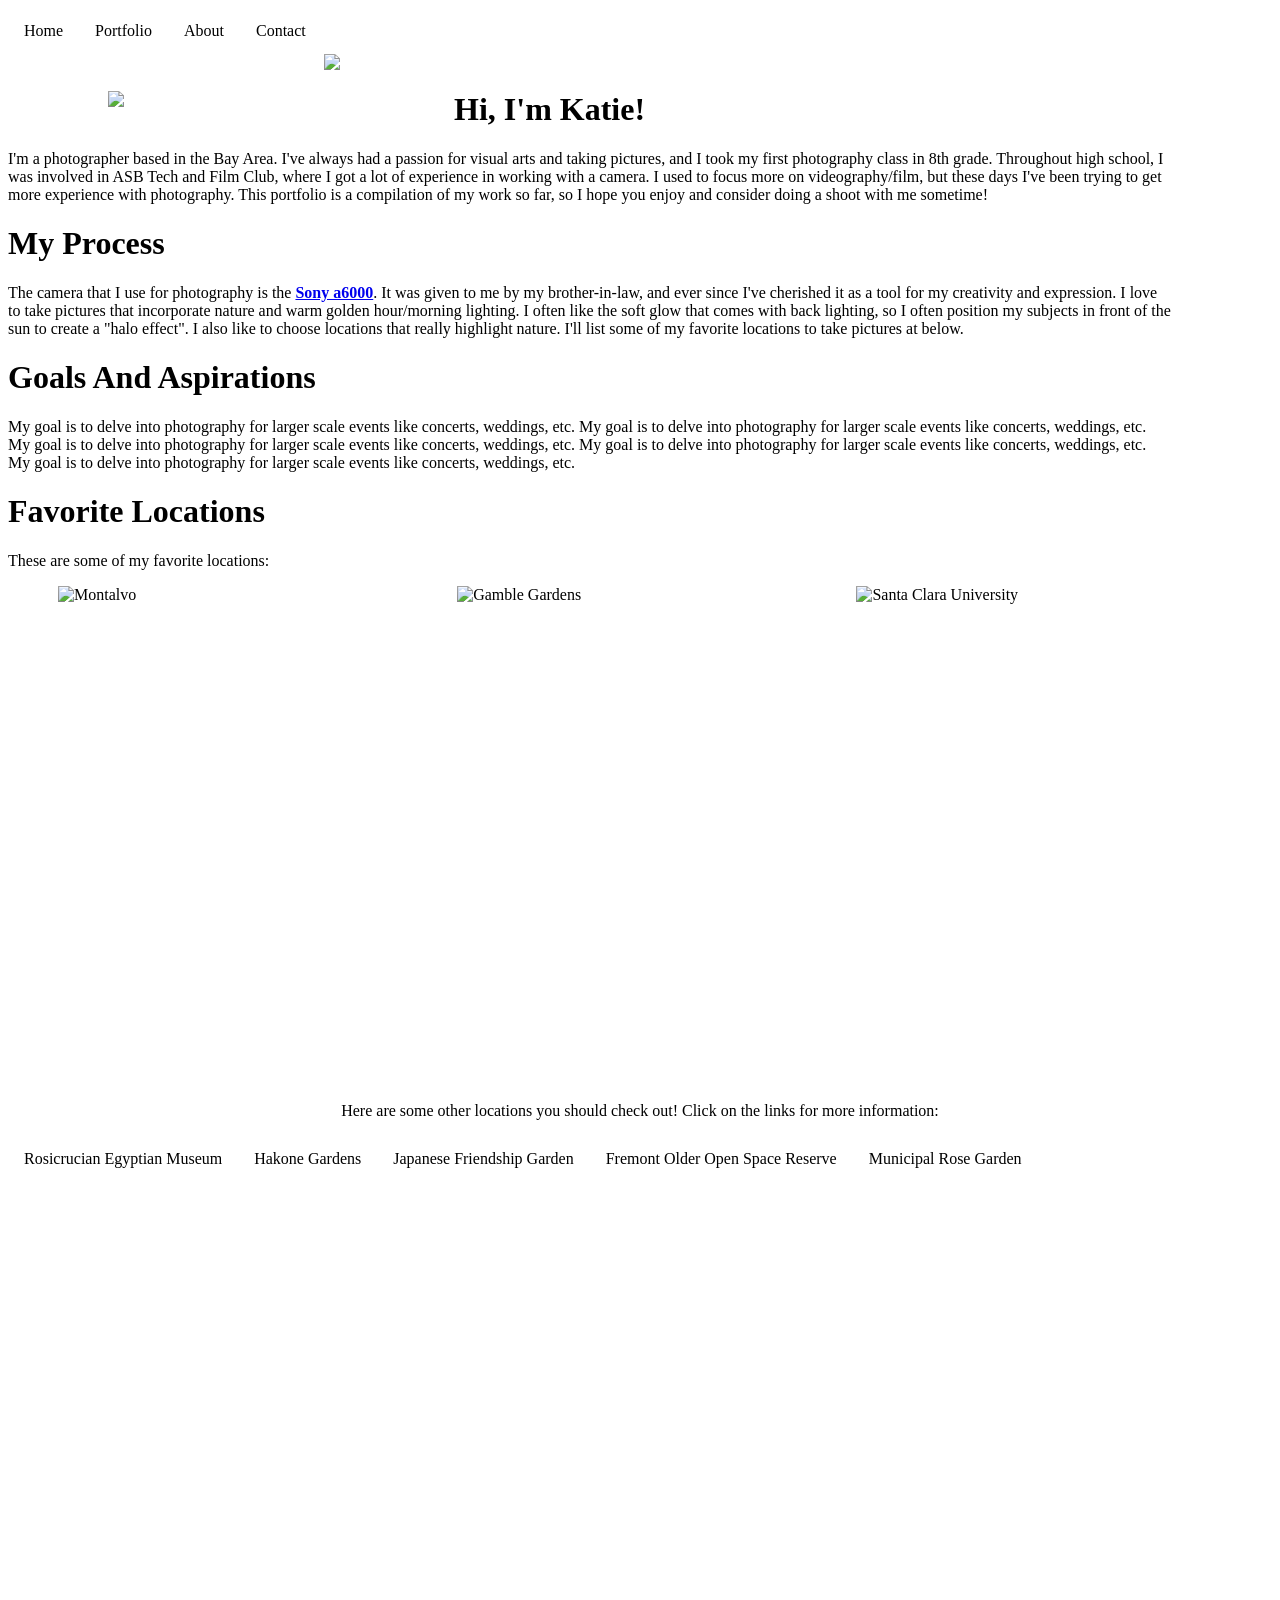
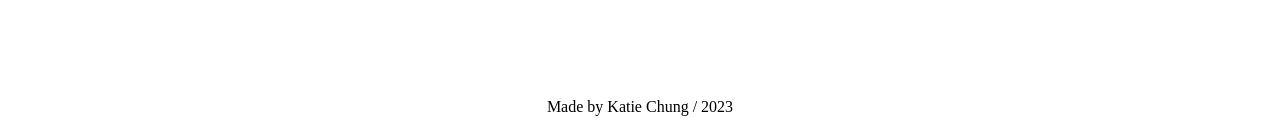
==== about.html @ 4efdb52f "👁👹 Checkpoint ./about.html:57184824/169" ====
<!DOCTYPE html>
<html lang="en">
  <head>
    <meta charset="utf-8" />
    <meta http-equiv="X-UA-Compatible" content="IE=edge" />
    <meta name="viewport" content="width=device-width, initial-scale=1" />

    <!-- CSS Style Sheet-->
    <link rel="stylesheet" href="/style.css" />

    <title>Katie's Photography Portfolio</title>
  </head>
  <body>
    <ul>
      <li><a href="./index.html">Home</a></li>
      <li><a href="./portfolio.html">Portfolio</a></li>
      <li><a href="./about.html">About</a></li>
      <li><a href="./contact.html">Contact</a></li>
    </ul>

    <div class="mainimg">
      <img
        class="main"
        src="https://cdn.glitch.global/66b55adb-3b95-4164-94d0-ff56a9e5ede2/Screen%20Shot%202023-06-23%20at%2012.20.07%20AM.png?v=1687504822917"
      />
    </div>

    <div id="cont">
      <img
        id="about"
        src="https://cdn.glitch.global/66b55adb-3b95-4164-94d0-ff56a9e5ede2/Screen%20Shot%202023-06-23%20at%208.12.11%20PM.png?v=1687576342326"
      />

      <h1 class="abouttext">Hi, I'm Katie!</h1>
      <p class="abouttext">
        I'm a photographer based in the Bay Area. I've always had a passion for
        visual arts and taking pictures, and I took my first photography class
        in 8th grade. Throughout high school, I was involved in ASB Tech and
        Film Club, where I got a lot of experience in working with a camera. I
        used to focus more on videography/film, but these days I've been trying
        to get more experience with photography. This portfolio is a compilation
        of my work so far, so I hope you enjoy and consider doing a shoot with
        me sometime!
      </p>

      <h1 class="abouttext">My Process</h1>
      <p class="abouttext">
        The camera that I use for photography is the <a href="https://electronics.sony.com/imaging/interchangeable-lens-cameras/aps-c/p/ilce6000l-b"><b>Sony a6000</b></a>. It was given to
        me by my brother-in-law, and ever since I've cherished it as a tool for
        my creativity and expression. I love to take pictures that incorporate
        nature and warm golden hour/morning lighting. I often like the soft glow
        that comes with back lighting, so I often position my subjects in front
        of the sun to create a "halo effect". I also like to choose locations
        that really highlight nature. I'll list some of my favorite locations to
        take pictures at below.
      </p>

      <!--
    <img
      src="https://cdn.glitch.global/66b55adb-3b95-4164-94d0-ff56a9e5ede2/068c499f89b049b5a3d26be9510f7c27.png?v=1687424973803"
      class="illustration"
      alt="Editor illustration"
      title="Click the image!"
    />  -->

      <h1 class="abouttext">Goals And Aspirations</h1>

      <p class="abouttext">
        My goal is to delve into photography for larger scale events like
        concerts, weddings, etc. My goal is to delve into photography for larger
        scale events like concerts, weddings, etc. My goal is to delve into
        photography for larger scale events like concerts, weddings, etc. My
        goal is to delve into photography for larger scale events like concerts,
        weddings, etc. My goal is to delve into photography for larger scale
        events like concerts, weddings, etc.
      </p>

      <h1 class="abouttext">Favorite Locations</h1>
      <p class="abouttext">These are some of my favorite locations:</p>

      <div id="container1">
        <div class="container">
          <img
            src="https://cdn.glitch.global/66b55adb-3b95-4164-94d0-ff56a9e5ede2/IMG_4042.JPG?v=1687578936723"
            alt="Montalvo"
            class="image"
          />
          <div class="overlay">
            <div class="text">
              <h1>Montalvo</h1>
              <p>Beautiful architecture, columns, garden, on a mountain</p>
            </div>
          </div>
        </div>
      </div>

      <div id="container2">
        <div class="container">
          
          <img 
            src="https://cdn.glitch.global/66b55adb-3b95-4164-94d0-ff56a9e5ede2/IMG_4043.JPG?v=1687578935755"
            alt="Gamble Gardens"
            class="image"
                
          />
          <div class="overlay">
            <div class="text">
              <h1>Gamble Gardens</h1>
              <p>Beautiful garden</p>
            </div>
          </div>
        </div>
      </div>

      <div id="container3">
        <div class="container">
          <img
            src="https://cdn.glitch.global/66b55adb-3b95-4164-94d0-ff56a9e5ede2/IMG_4044.JPG?v=1687578934838"
            alt="Santa Clara University"
            class="image"
          />
          <div class="overlay">
            <div class="text">
              <h1>Santa Clara University</h1>
              <p>Beautiful wisteria arches</p>
            </div>
          </div>
        </div>
      </div>
    </div>
    
     <div class="space"></div>


    <p>
     
      Here are some other locations you should check out! Click on the links for
      more information:
    </p>
    <ul class="loca">
      <li>
        <a href="https://egyptianmuseum.org/" target="blank">Rosicrucian Egyptian Museum</a>
      </li>
      <li><a href="https://www.hakone.com/"  target="blank">Hakone Gardens</a></li>
      <li>
        <a
          href="https://www.sanjoseca.gov/Home/Components/FacilityDirectory/FacilityDirectory/2835/2053"  target="blank"
          >Japanese Friendship Garden</a
        >
      </li>
      <li>
        <a href="https://www.openspace.org/preserves/fremont-older-preserve"  target="blank"
          >Fremont Older Open Space Reserve</a
        >
      </li>
      <li>
        <a href="https://www.sanjose.org/attraction/municipal-rose-garden"  target="blank"
          >Municipal Rose Garden</a
        >
      </li>
    </ul>
  </body>

  <div class="space"></div>
  <p>Made by Katie Chung / 2023</p>
</html>
---- style.css ----
/* This is the style sheet for my website. The style is more clean and minimalistic, because
I want the images to take focus/priority.*/

/************************* Global *****************************/


/* Importing fonts */

@font-face {
  font-family: Futura;
  src: url(https://cdn.glitch.global/66b55adb-3b95-4164-94d0-ff56a9e5ede2/Futura%20Book%20font.ttf?v=1687484316525)
    format("truetype");
}

@font-face {
  font-family: HK Grotesk;
  src: url("https://cdn.glitch.me/605e2a51-d45f-4d87-a285-9410ad350515%2FHKGrotesk-Regular.otf?v=1603136326027")
    format("opentype");
}
@font-face {
  font-family: HK Grotesk;
  font-weight: bold;
  src: url("https://cdn.glitch.me/605e2a51-d45f-4d87-a285-9410ad350515%2FHKGrotesk-Bold.otf?v=1603136323437")
    format("opentype");
}

p {
  font-family: "Futura";
  text-align: center;
}

h1 {
  font-family: "Futura";
  text-align: center;
}

#text1 {
  margin-top: 80px;
  margin-bottom: 20px;
}

#text {
  margin-left: 20%;
  margin-right: 20%;
  margin-bottom: 15%;
}

.main {
  width: 50%;
}

.mainimg {
  display: flex;
  justify-content: center;
  
}



/************************ Navigation bar *************************/

ul {
  font-family: "Futura";
  list-style-type: none;
  margin: 0;
  padding: 0;
  overflow: hidden;
  background-color: white;
}

li {
  float: left;
}

li a {
  display: block;
  color: black;
  text-align: center;
  padding: 14px 16px;
  text-decoration: none;
}

/* Change the link color on hover */
li a:hover {
  background-color: #f3f3f3;
}

/*******************************************************************/

/* Logo */
#logo {
  width: 40%;
  margin-left: auto;
  margin-right: auto;
  padding: 20px;
  display: block;
}

/* This is the CSS for the image slider in the home page */
.mySlides {
  display: none;
}


img {
  vertical-align: middle;
}

.slideshow-container {
  max-width: 1000px;
  position: relative;
  margin: auto;
}
/* Prev and next buttons */
.prev,
.next {
  cursor: pointer;
  position: absolute;
  top: 50%;
  width: auto;
  padding: 16px;
  margin-top: -22px;
  color: white;
  font-weight: bold;
  font-size: 18px;
  transition: 0.6s ease;
  border-radius: 0 3px 3px 0;
  user-select: none;
}
/* The next button positioning  */
.next {
  right: 0;
  border-radius: 3px 0 0 3px;
}
/* On hover, add white background color that is less opacity */
.prev:hover,
.next:hover {
  background-color: rgba(255, 255, 255, 0.45);
}

/* Dot indicators for which image */
.dot {
  cursor: pointer;
  height: 15px;
  width: 15px;
  margin: 0 2px;
  background-color: #999999;
  border-radius: 50%;
  display: inline-block;
  transition: background-color 0.6s ease;
}
.active,
.dot:hover {
  background-color: #111111;
}

/* Animation for fade */
.fade {
  -webkit-animation-name: fade;
  -webkit-animation-duration: 1.5s;
  animation-name: fade;
  animation-duration: 1.5s;
}

@-webkit-keyframes fade {
  from {
    opacity: 0.4;
  }
  to {
    opacity: 1;
  }
}

@keyframes fade {
  from {
    opacity: 0.4;
  }
  to {
    opacity: 1;
  }
}

/********************** Portfolio *******************/

.title {
  margin-top: 6%;
  margin-bottom: 1%;
}

.row {
  display: flex;
  justify-content: center;
  flex-wrap: wrap;
  padding: 0 4px;
}

/* Create four equal columns that sits next to each other */

.column {
  flex: 20%;
  max-width: 20%;
  padding: 0 4px;
}

.column img {
  margin-top: 8px;
  vertical-align: middle;
  width: 100%;
} 

/* Responsive layout - makes a two column-layout instead of four columns */
@media screen and (max-width: 800px) {
  .column {
    flex: 50%;
    max-width: 50%;
  }
}

/* Responsive layout - makes the two columns stack on top of each other instead of next to each other */
@media screen and (max-width: 600px) {
  .column {
    flex: 100%;
    max-width: 100%;
  }
}

#footer {
  padding: 5%;
}

/*************************** Contact Page ****************************/

/* Style all font awesome icons */
.fa {
  padding: 20px;
  font-size: 30px;
  width: 50px;
  text-align: center;
  text-decoration: none;
}

/* Add a hover effect if you want */
.fa:hover {
  opacity: 0.7;
}

/* Set a specific color for each brand */

/* instagram */
.fa-instagram {
  background: #3B5998;
  color: white;
}

/* linkedin */
.fa-linkedin {
  background: #55ACEE;
  color: white;
}

/******************* buttons for home page **********************/

button {
  border: none;
  cursor: pointer;
  appearance: none;
  background-color: inherit;
  padding: 20px;
  display: flex;
}

button:hover {
  transform: scale(1.15);
}

#buttons {
  display: flex;
  justify-content: center;

  margin-bottom: 60px;
  margin-top: 0px;
}

/*********************** about page *************************/

#about {
  width: 25%;
  float: left;
  margin-right: 30px;
  margin-left: 100px;
}

.abouttext {
  text-align: left;
  margin-right: 100px;
}

.container {
  position: relative;
  width: 100%;
}

.image {
  display: block;
  width: 100%;
  height: auto;
}

.overlay {
  position: absolute;
  top: 0;
  bottom: 0;
  left: 0;
  right: 0;
  height: 100%;
  width: 100%;
  opacity: 0;
  transition: .5s ease;
  background-color: #000000;
}

.container:hover .overlay {
  opacity: 0.5;
}

.text {
  color: white;
  font-size: 20px;
  position: absolute;
  top: 50%;
  left: 50%;
  -webkit-transform: translate(-50%, -50%);
  -ms-transform: translate(-50%, -50%);
  transform: translate(-50%, -50%);
  text-align: center;
}

#container1 {
  float: left;
  width: 30%;
  margin-left: 50px;
  margin-right: 10px;
}

#container2{
  float: left;
  width: 30%;
  margin-left: 10px;
  margin-right: 10px;
}

#container3 {
  float: left;
  width: 30%;
  margin-left: 10px;
  margin-right: 10px;
}

#containers {
  display: flex;
  justify-content: center;
  align-items: center;
}

.space {
  padding: 250px;
}
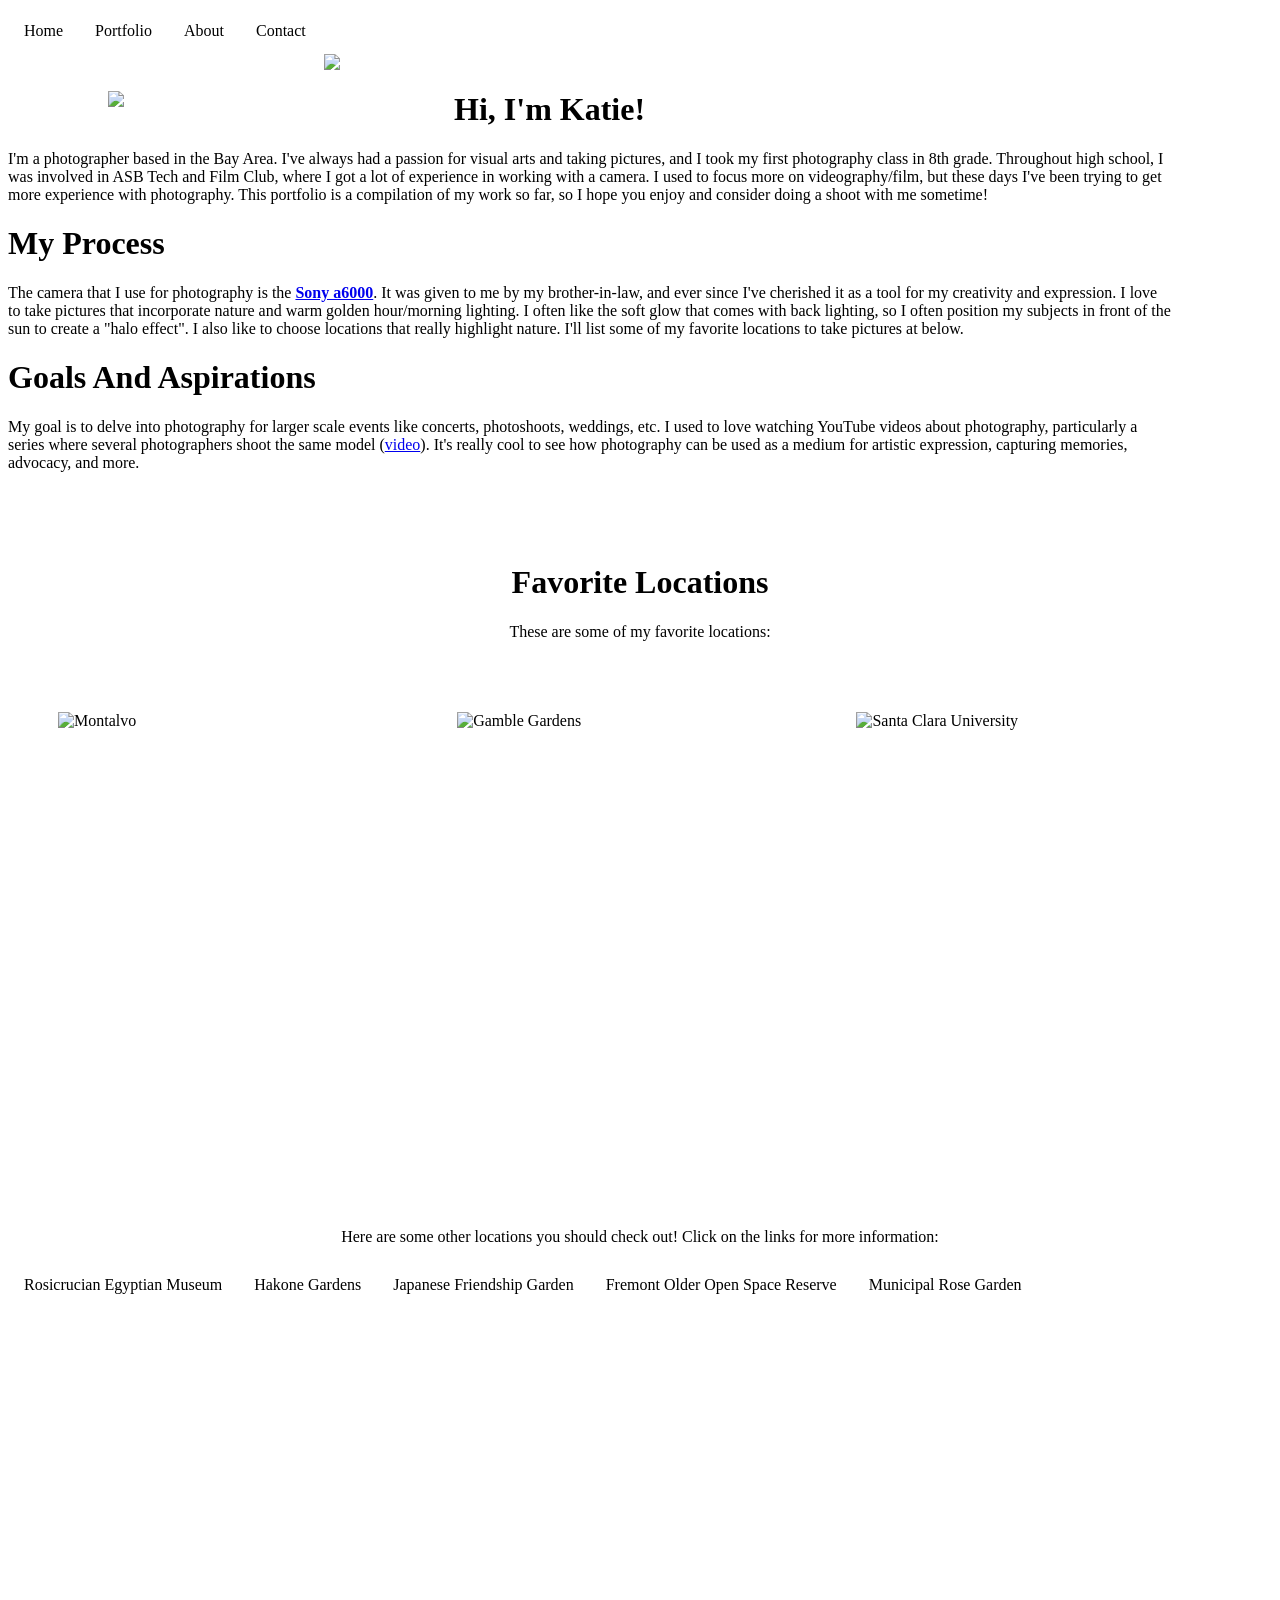
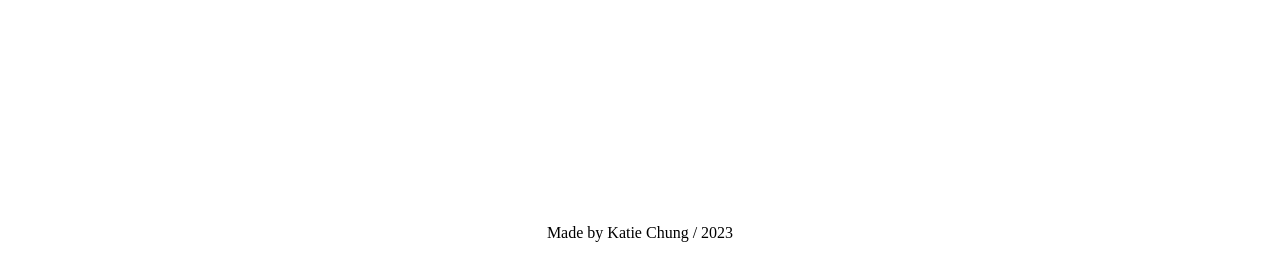
==== commit 4f8a5d3e: "🏝📍 Checkpoint ./about.html:57184824/13357 ./style.css:57184824/167" ====
--- a/about.html
+++ b/about.html
@@ -45,39 +45,39 @@
 
       <h1 class="abouttext">My Process</h1>
       <p class="abouttext">
-        The camera that I use for photography is the <a href="https://electronics.sony.com/imaging/interchangeable-lens-cameras/aps-c/p/ilce6000l-b"><b>Sony a6000</b></a>. It was given to
-        me by my brother-in-law, and ever since I've cherished it as a tool for
-        my creativity and expression. I love to take pictures that incorporate
-        nature and warm golden hour/morning lighting. I often like the soft glow
-        that comes with back lighting, so I often position my subjects in front
-        of the sun to create a "halo effect". I also like to choose locations
-        that really highlight nature. I'll list some of my favorite locations to
-        take pictures at below.
+        The camera that I use for photography is the
+        <a
+          href="https://electronics.sony.com/imaging/interchangeable-lens-cameras/aps-c/p/ilce6000l-b"
+          target="blank"
+          ><b>Sony a6000</b></a
+        >. It was given to me by my brother-in-law, and ever since I've
+        cherished it as a tool for my creativity and expression. I love to take
+        pictures that incorporate nature and warm golden hour/morning lighting.
+        I often like the soft glow that comes with back lighting, so I often
+        position my subjects in front of the sun to create a "halo effect". I
+        also like to choose locations that really highlight nature. I'll list
+        some of my favorite locations to take pictures at below.
       </p>
-
-      <!--
-    <img
-      src="https://cdn.glitch.global/66b55adb-3b95-4164-94d0-ff56a9e5ede2/068c499f89b049b5a3d26be9510f7c27.png?v=1687424973803"
-      class="illustration"
-      alt="Editor illustration"
-      title="Click the image!"
-    />  -->
 
       <h1 class="abouttext">Goals And Aspirations</h1>
 
       <p class="abouttext">
         My goal is to delve into photography for larger scale events like
-        concerts, weddings, etc. My goal is to delve into photography for larger
-        scale events like concerts, weddings, etc. My goal is to delve into
-        photography for larger scale events like concerts, weddings, etc. My
-        goal is to delve into photography for larger scale events like concerts,
-        weddings, etc. My goal is to delve into photography for larger scale
-        events like concerts, weddings, etc.
+        concerts, photoshoots, weddings, etc. I used to love watching YouTube
+        videos about photography, particularly a series where several
+        photographers shoot the same model (<a
+          href="https://www.youtube.com/watch?v=DWelR5naP84&ab_channel=JessicaKobeissi"
+          target="blank"
+          >video</a
+        >). It's really cool to see how photography can be used as a medium for
+        artistic expression, capturing memories, advocacy, and more.
       </p>
 
-      <h1 class="abouttext">Favorite Locations</h1>
-      <p class="abouttext">These are some of my favorite locations:</p>
-
+      <div id="pad">
+      <h1 class="text2">Favorite Locations</h1>
+      <p class="text2">These are some of my favorite locations:</p>
+      </div>
+        
       <div id="container1">
         <div class="container">
           <img
@@ -88,7 +88,7 @@
           <div class="overlay">
             <div class="text">
               <h1>Montalvo</h1>
-              <p>Beautiful architecture, columns, garden, on a mountain</p>
+              <p>Saratoga, CA / Beautiful architecture, columns, garden, on a mountain</p>
             </div>
           </div>
         </div>
@@ -96,17 +96,15 @@
 
       <div id="container2">
         <div class="container">
-          
-          <img 
+          <img
             src="https://cdn.glitch.global/66b55adb-3b95-4164-94d0-ff56a9e5ede2/IMG_4043.JPG?v=1687578935755"
             alt="Gamble Gardens"
             class="image"
-                
           />
           <div class="overlay">
             <div class="text">
               <h1>Gamble Gardens</h1>
-              <p>Beautiful garden</p>
+              <p>Palo Alto, CA / Many beautiful flowers and plants (tulips, roses, wisteria, herbs)  </p>
             </div>
           </div>
         </div>
@@ -128,33 +126,40 @@
         </div>
       </div>
     </div>
-    
-     <div class="space"></div>
 
+    <div class="space"></div>
 
     <p>
-     
       Here are some other locations you should check out! Click on the links for
       more information:
     </p>
     <ul class="loca">
       <li>
-        <a href="https://egyptianmuseum.org/" target="blank">Rosicrucian Egyptian Museum</a>
+        <a href="https://egyptianmuseum.org/" target="blank"
+          >Rosicrucian Egyptian Museum</a
+        >
       </li>
-      <li><a href="https://www.hakone.com/"  target="blank">Hakone Gardens</a></li>
+      <li>
+        <a href="https://www.hakone.com/" target="blank">Hakone Gardens</a>
+      </li>
       <li>
         <a
-          href="https://www.sanjoseca.gov/Home/Components/FacilityDirectory/FacilityDirectory/2835/2053"  target="blank"
+          href="https://www.sanjoseca.gov/Home/Components/FacilityDirectory/FacilityDirectory/2835/2053"
+          target="blank"
           >Japanese Friendship Garden</a
         >
       </li>
       <li>
-        <a href="https://www.openspace.org/preserves/fremont-older-preserve"  target="blank"
+        <a
+          href="https://www.openspace.org/preserves/fremont-older-preserve"
+          target="blank"
           >Fremont Older Open Space Reserve</a
         >
       </li>
       <li>
-        <a href="https://www.sanjose.org/attraction/municipal-rose-garden"  target="blank"
+        <a
+          href="https://www.sanjose.org/attraction/municipal-rose-garden"
+          target="blank"
           >Municipal Rose Garden</a
         >
       </li>
--- a/style.css
+++ b/style.css
@@ -295,6 +295,14 @@
   margin-right: 100px;
 }
 
+.text2 {
+  text-align: center;
+}
+
+#pad {
+  padding: 55px;
+}
+
 .container {
   position: relative;
   width: 100%;
@@ -369,3 +377,5 @@
 
 
 
+
+
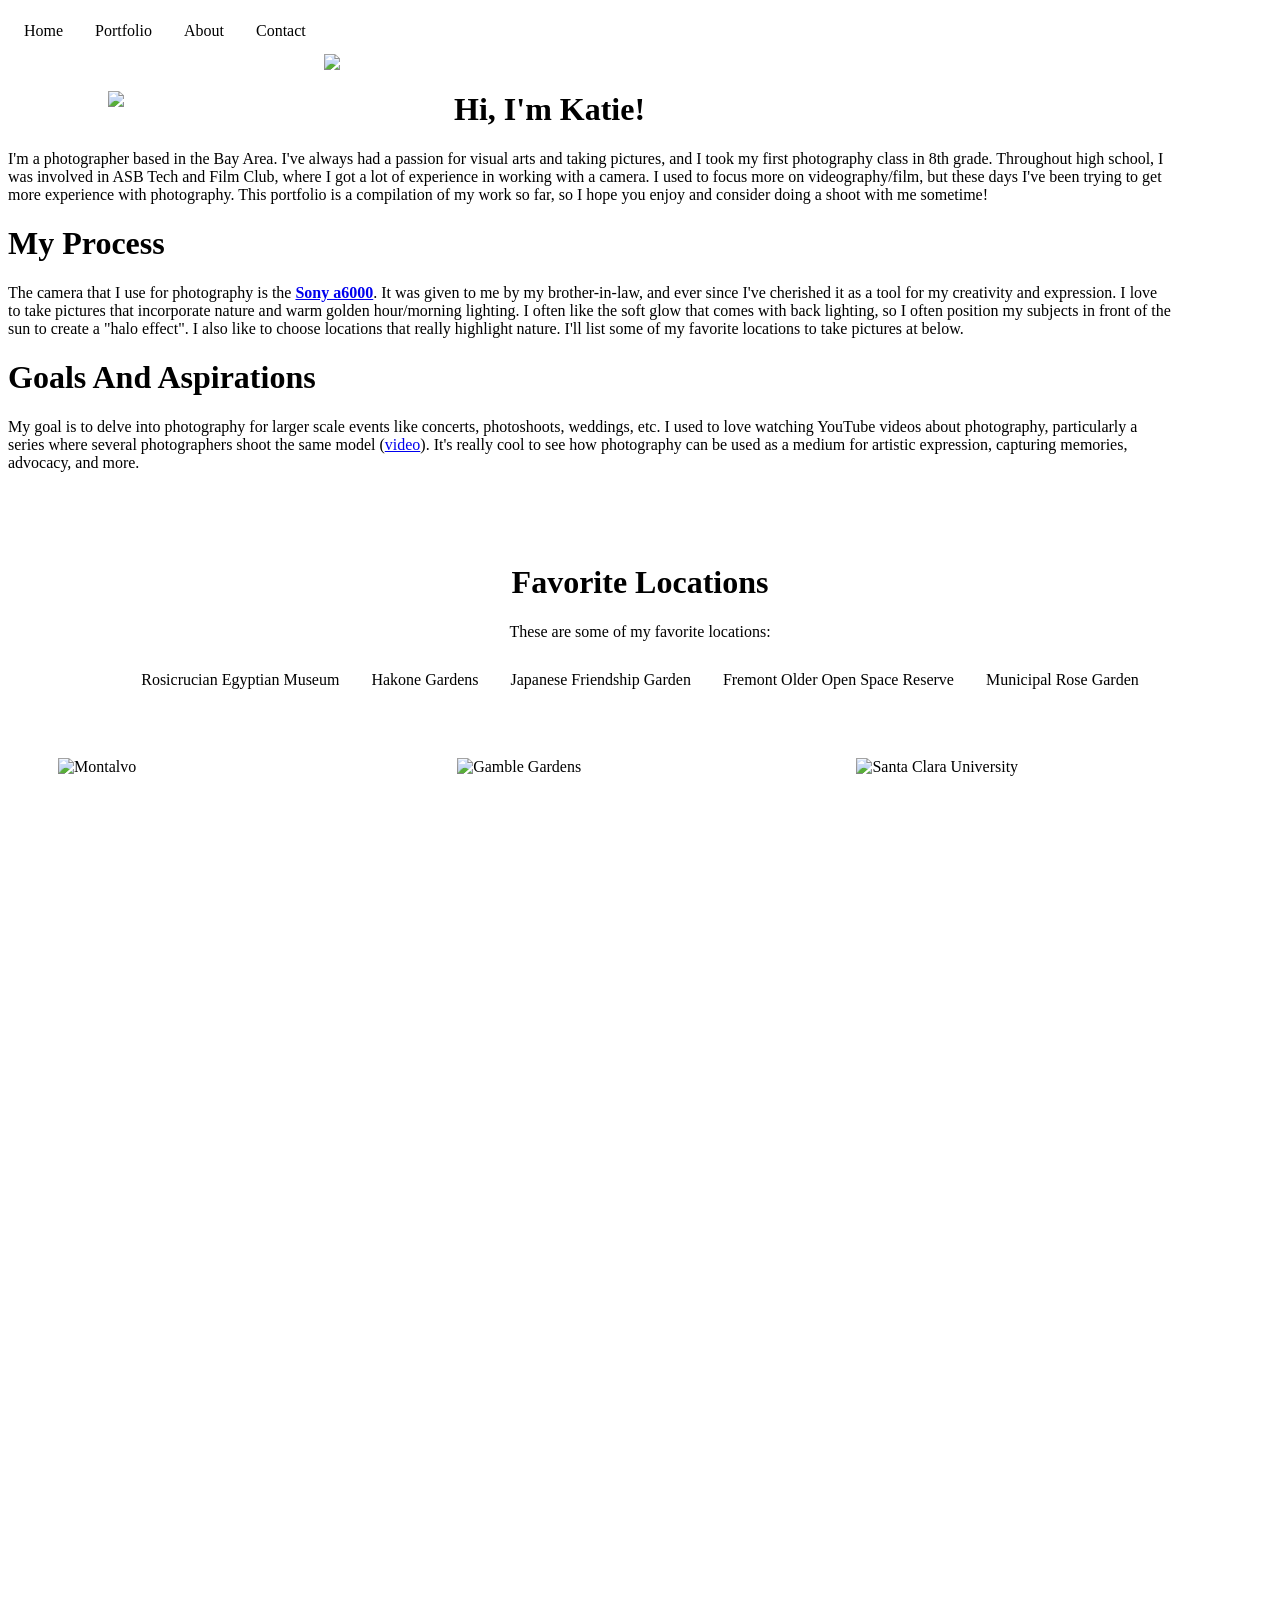
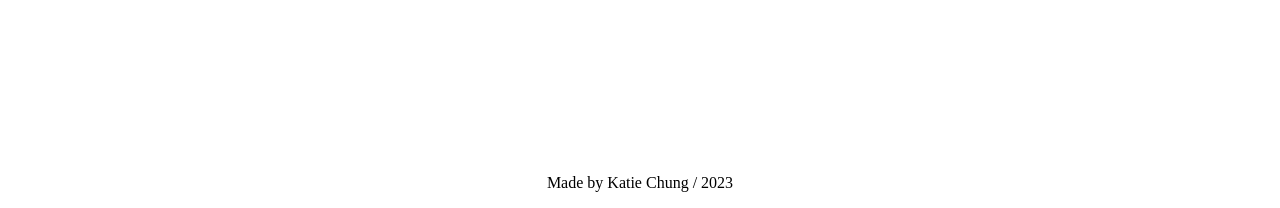
==== commit 26213508: "🕍🎐 Checkpoint ./about.html:57184824/2373 ./style.css:57184824/1206 ./.glitch-assets:57184824/405" ====
--- a/about.html
+++ b/about.html
@@ -76,63 +76,8 @@
       <div id="pad">
       <h1 class="text2">Favorite Locations</h1>
       <p class="text2">These are some of my favorite locations:</p>
-      </div>
         
-      <div id="container1">
-        <div class="container">
-          <img
-            src="https://cdn.glitch.global/66b55adb-3b95-4164-94d0-ff56a9e5ede2/IMG_4042.JPG?v=1687578936723"
-            alt="Montalvo"
-            class="image"
-          />
-          <div class="overlay">
-            <div class="text">
-              <h1>Montalvo</h1>
-              <p>Saratoga, CA / Beautiful architecture, columns, garden, on a mountain</p>
-            </div>
-          </div>
-        </div>
-      </div>
-
-      <div id="container2">
-        <div class="container">
-          <img
-            src="https://cdn.glitch.global/66b55adb-3b95-4164-94d0-ff56a9e5ede2/IMG_4043.JPG?v=1687578935755"
-            alt="Gamble Gardens"
-            class="image"
-          />
-          <div class="overlay">
-            <div class="text">
-              <h1>Gamble Gardens</h1>
-              <p>Palo Alto, CA / Many beautiful flowers and plants (tulips, roses, wisteria, herbs)  </p>
-            </div>
-          </div>
-        </div>
-      </div>
-
-      <div id="container3">
-        <div class="container">
-          <img
-            src="https://cdn.glitch.global/66b55adb-3b95-4164-94d0-ff56a9e5ede2/IMG_4044.JPG?v=1687578934838"
-            alt="Santa Clara University"
-            class="image"
-          />
-          <div class="overlay">
-            <div class="text">
-              <h1>Santa Clara University</h1>
-              <p>Beautiful wisteria arches</p>
-            </div>
-          </div>
-        </div>
-      </div>
-    </div>
-
-    <div class="space"></div>
-
-    <p>
-      Here are some other locations you should check out! Click on the links for
-      more information:
-    </p>
+     
     <ul class="loca">
       <li>
         <a href="https://egyptianmuseum.org/" target="blank"
@@ -164,6 +109,61 @@
         >
       </li>
     </ul>
+        
+      </div>
+        
+      <div id="container1">
+        <div class="container">
+          <img
+            src="https://cdn.glitch.global/66b55adb-3b95-4164-94d0-ff56a9e5ede2/IMG_4042.JPG?v=1687578936723"
+            alt="Montalvo"
+            class="image"
+          />
+          <div class="overlay">
+            <div class="text">
+              <h1>Montalvo</h1>
+              <p><i>Saratoga, CA</i> <br> Beautiful architecture, columns, garden, on a mountain</p>
+            </div>
+          </div>
+        </div>
+      </div>
+
+      <div id="container2">
+        <div class="container">
+          <img
+            src="https://cdn.glitch.global/66b55adb-3b95-4164-94d0-ff56a9e5ede2/IMG_4043.JPG?v=1687578935755"
+            alt="Gamble Gardens"
+            class="image"
+          />
+          <div class="overlay">
+            <div class="text">
+              <h1>Gamble Gardens</h1>
+              <p><i>Palo Alto, CA</i> <br> Many beautiful flowers and plants (tulips, roses, wisteria, herbs)  </p>
+            </div>
+          </div>
+        </div>
+      </div>
+
+      <div id="container3">
+        <div class="container">
+          <img
+            src="https://cdn.glitch.global/66b55adb-3b95-4164-94d0-ff56a9e5ede2/IMG_4044.JPG?v=1687578934838"
+            alt="Santa Clara University"
+            class="image"
+          />
+          <div class="overlay">
+            <div class="text">
+              <h1>Santa Clara University</h1>
+              <p><i>Santa Clara, CA</i> <br>Pretty university campus with wisteria covered pergolas and open grass fields </p>
+            </div>
+          </div>
+        </div>
+      </div>
+    </div>
+
+    <div class="space"></div>
+
+    
   </body>
 
   <div class="space"></div>
--- a/style.css
+++ b/style.css
@@ -5,12 +5,21 @@
 
 
 /* Importing fonts */
+
+@font-face {
+  font-family: Futura;
+  font-weight: italic;
+  src: url(https://cdn.glitch.global/66b55adb-3b95-4164-94d0-ff56a9e5ede2/Futura%20Light%20Italic%20font.ttf?v=1687584097550)
+    format("truetype");
+}
 
 @font-face {
   font-family: Futura;
   src: url(https://cdn.glitch.global/66b55adb-3b95-4164-94d0-ff56a9e5ede2/Futura%20Book%20font.ttf?v=1687484316525)
     format("truetype");
 }
+
+
 
 @font-face {
   font-family: HK Grotesk;
@@ -374,8 +383,21 @@
   padding: 250px;
 }
 
-
-
-
-
-
+.loca {
+  display: flex;
+  justify-content: center;
+  align-items: center;
+}
+
+/* Change the link color on hover */
+.loca li a:hover {
+  background-color: #F1F7FF;
+}
+
+
+
+
+
+
+
+
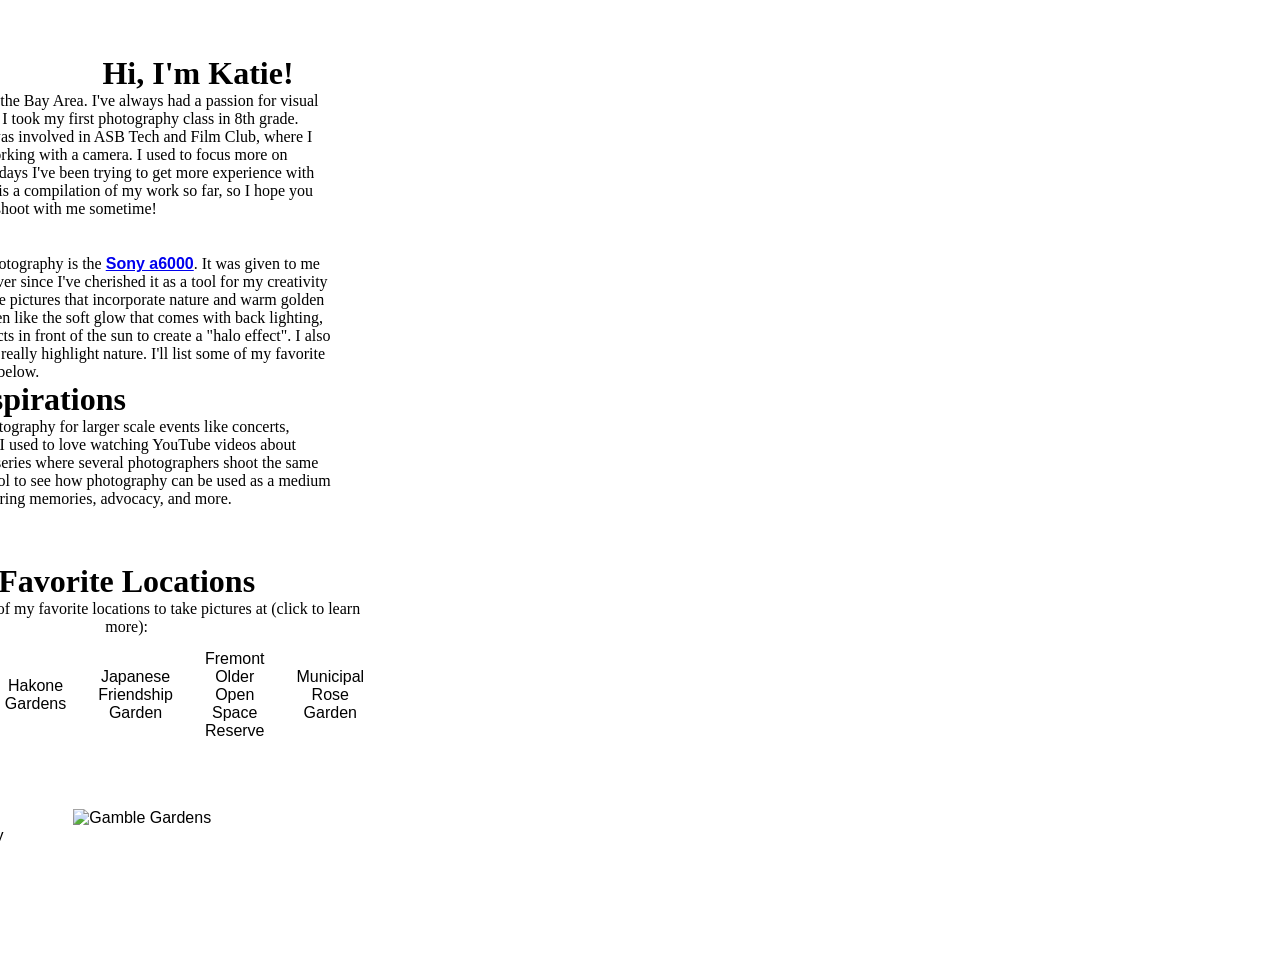
==== commit fb74a436: "🐬🚏 Checkpoint ./about.html:57184824/1056 ./contact.html:57184824/1646 ./style.css:57184824/10287" ====
--- a/about.html
+++ b/about.html
@@ -75,7 +75,7 @@
 
       <div id="pad">
       <h1 class="text2">Favorite Locations</h1>
-      <p class="text2">These are some of my favorite locations:</p>
+      <p class="text2">These are some of my favorite locations to take pictures at (click to learn more):</p>
         
      
     <ul class="loca">
@@ -121,8 +121,10 @@
           />
           <div class="overlay">
             <div class="text">
+         
               <h1>Montalvo</h1>
               <p><i>Saratoga, CA</i> <br> Beautiful architecture, columns, garden, on a mountain</p>
+             
             </div>
           </div>
         </div>
--- a/style.css
+++ b/style.css
@@ -239,6 +239,7 @@
 
 /*************************** Contact Page ****************************/
 
+
 /* Style all font awesome icons */
 .fa {
   padding: 20px;
@@ -394,10 +395,162 @@
   background-color: #F1F7FF;
 }
 
-
-
-
-
-
-
-
+/***************************** Contact *****************************/
+
+@import url('https://fonts.googleapis.com/css?family=Poppins:400,500,600,700&display=swap');
+*{
+  margin: 0;
+  padding: 0;
+  outline: none;
+  box-sizing: border-box;
+  font-family: 'Poppins', sans-serif;
+}
+body{
+  display: flex;
+  align-items: center;
+  justify-content: center;
+  min-height: 100vh;
+  padding: 10px;
+  font-family: 'Poppins', sans-serif;
+
+}
+
+
+.containerr{
+  max-width: 800px;
+  background: #ffffff;
+  width: 800px;
+  padding: 25px 40px 10px 40px;
+  box-shadow: 0px 0px 10px rgba(0,0,0,0.1);
+}
+.containerr .text{
+  text-align: center;
+  font-size: 41px;
+  font-weight: 600;
+  font-family: 'Poppins', sans-serif;
+  background: -webkit-linear-gradient(right, #56d8e4, #9f01ea, #56d8e4, #9f01ea);
+  -webkit-background-clip: text;
+  -webkit-text-fill-color: transparent;
+}
+.containerr form{
+  padding: 30px 0 0 0;
+}
+.containerr form .form-row{
+  display: flex;
+  margin: 32px 0;
+}
+form .form-row .input-data{
+  width: 100%;
+  height: 40px;
+  margin: 0 20px;
+  position: relative;
+}
+form .form-row .textarea{
+  height: 70px;
+}
+.input-data input,
+.textarea textarea{
+  display: block;
+  width: 100%;
+  height: 100%;
+  border: none;
+  font-size: 17px;
+  border-bottom: 2px solid rgba(0,0,0, 0.12);
+}
+.input-data input:focus ~ label, .textarea textarea:focus ~ label,
+.input-data input:valid ~ label, .textarea textarea:valid ~ label{
+  transform: translateY(-20px);
+  font-size: 14px;
+  color: #3498db;
+}
+.textarea textarea{
+  resize: none;
+  padding-top: 10px;
+}
+.input-data label{
+  position: absolute;
+  pointer-events: none;
+  bottom: 10px;
+  font-size: 16px;
+  transition: all 0.3s ease;
+}
+.textarea label{
+  width: 100%;
+  bottom: 40px;
+  background: #ffffff;
+}
+.input-data .underline{
+  position: absolute;
+  bottom: 0;
+  height: 2px;
+  width: 100%;
+}
+.input-data .underline:before{
+  position: absolute;
+  content: "";
+  height: 2px;
+  width: 100%;
+  background: #3498db;
+  transform: scaleX(0);
+  transform-origin: center;
+  transition: transform 0.3s ease;
+}
+.input-data input:focus ~ .underline:before,
+.input-data input:valid ~ .underline:before,
+.textarea textarea:focus ~ .underline:before,
+.textarea textarea:valid ~ .underline:before{
+  transform: scale(1);
+}
+.submit-btn .input-data{
+  overflow: hidden;
+  height: 45px!important;
+  width: 25%!important;
+}
+.submit-btn .input-data .inner{
+  height: 100%;
+  width: 300%;
+  position: absolute;
+  left: -100%;
+  background: -webkit-linear-gradient(right, #56d8e4, #9f01ea, #56d8e4, #9f01ea);
+  transition: all 0.4s;
+}
+.submit-btn .input-data:hover .inner{
+  left: 0;
+}
+.submit-btn .input-data input{
+  background: none;
+  border: none;
+  color: #fff;
+  font-size: 17px;
+  font-weight: 500;
+  text-transform: uppercase;
+  letter-spacing: 1px;
+  cursor: pointer;
+  position: relative;
+  z-index: 2;
+}
+@media (max-width: 700px) {
+  .container .text{
+    font-size: 30px;
+  }
+  .container form{
+    padding: 10px 0 0 0;
+  }
+  .container form .form-row{
+    display: block;
+  }
+  form .form-row .input-data{
+    margin: 35px 0!important;
+  }
+  .submit-btn .input-data{
+    width: 40%!important;
+  }
+}
+
+
+
+
+
+
+
+
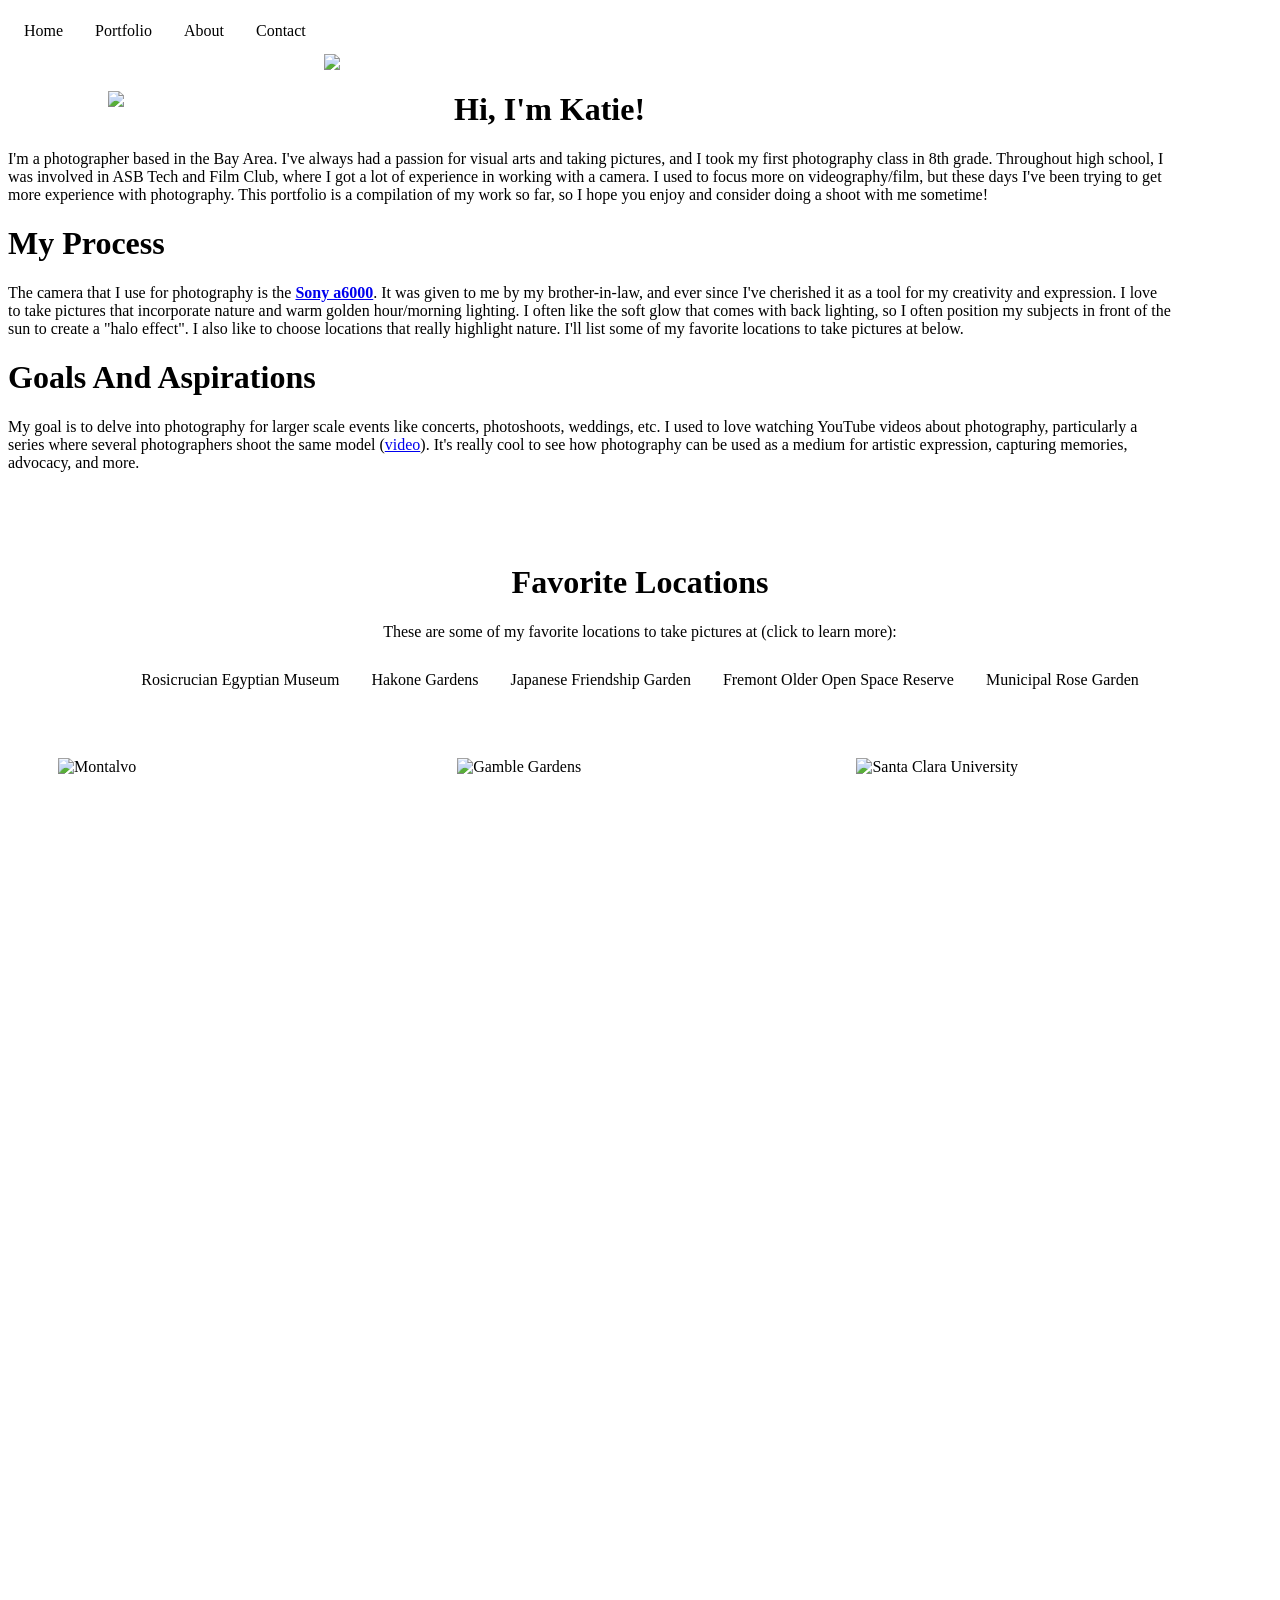
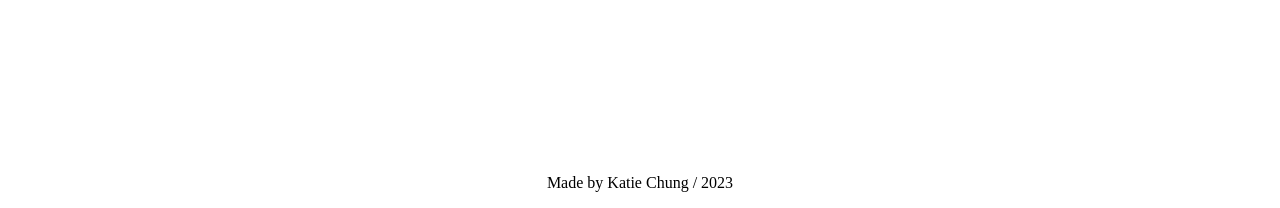
==== commit c7540755: "fix paths" ====
--- a/about.html
+++ b/about.html
@@ -6,7 +6,7 @@
     <meta name="viewport" content="width=device-width, initial-scale=1" />
 
     <!-- CSS Style Sheet-->
-    <link rel="stylesheet" href="/style.css" />
+    <link rel="stylesheet" href="style.css" />
 
     <title>Katie's Photography Portfolio</title>
   </head>
--- a/style.css
+++ b/style.css
@@ -397,160 +397,62 @@
 
 /***************************** Contact *****************************/
 
-@import url('https://fonts.googleapis.com/css?family=Poppins:400,500,600,700&display=swap');
-*{
-  margin: 0;
-  padding: 0;
-  outline: none;
+
+input[type=text], select {
+  width: 100%;
+  padding: 12px 20px;
+  margin: 8px 0;
+  display: inline-block;
+  border: 1px solid #cccccc;
+  border-radius: 4px;
   box-sizing: border-box;
-  font-family: 'Poppins', sans-serif;
-}
-body{
-  display: flex;
+  font-family: Futura;
+}
+
+input[type=submit] {
+  width: 100%;
+  background-color: #ABC0DA;
+  color: white;
+  padding: 14px 20px;
+  margin: 8px 0;
+  border: none;
+  border-radius: 4px;
+  cursor: pointer;
+  font-family: Futura;
+}
+
+input[type=submit]:hover {
+  background-color: #7795BC;
+  font-family: Futura;
+}
+
+#form {
+  border-radius: 5px;
+  background-color: #f2f2f2;
+  margin-left: 300px;
+  margin-right: 300px;
+  padding: 20px;
+}
+
+form {
+  font-family: Futura;
+}
+
+#instagram {
+  padding: 20px;
+}
+
+#linkedin {
+  padding: 20px;
+}
+
+#social {
+  display: flex;
+  justify-content: center;
   align-items: center;
-  justify-content: center;
-  min-height: 100vh;
-  padding: 10px;
-  font-family: 'Poppins', sans-serif;
-
-}
-
-
-.containerr{
-  max-width: 800px;
-  background: #ffffff;
-  width: 800px;
-  padding: 25px 40px 10px 40px;
-  box-shadow: 0px 0px 10px rgba(0,0,0,0.1);
-}
-.containerr .text{
-  text-align: center;
-  font-size: 41px;
-  font-weight: 600;
-  font-family: 'Poppins', sans-serif;
-  background: -webkit-linear-gradient(right, #56d8e4, #9f01ea, #56d8e4, #9f01ea);
-  -webkit-background-clip: text;
-  -webkit-text-fill-color: transparent;
-}
-.containerr form{
-  padding: 30px 0 0 0;
-}
-.containerr form .form-row{
-  display: flex;
-  margin: 32px 0;
-}
-form .form-row .input-data{
-  width: 100%;
-  height: 40px;
-  margin: 0 20px;
-  position: relative;
-}
-form .form-row .textarea{
-  height: 70px;
-}
-.input-data input,
-.textarea textarea{
-  display: block;
-  width: 100%;
-  height: 100%;
-  border: none;
-  font-size: 17px;
-  border-bottom: 2px solid rgba(0,0,0, 0.12);
-}
-.input-data input:focus ~ label, .textarea textarea:focus ~ label,
-.input-data input:valid ~ label, .textarea textarea:valid ~ label{
-  transform: translateY(-20px);
-  font-size: 14px;
-  color: #3498db;
-}
-.textarea textarea{
-  resize: none;
-  padding-top: 10px;
-}
-.input-data label{
-  position: absolute;
-  pointer-events: none;
-  bottom: 10px;
-  font-size: 16px;
-  transition: all 0.3s ease;
-}
-.textarea label{
-  width: 100%;
-  bottom: 40px;
-  background: #ffffff;
-}
-.input-data .underline{
-  position: absolute;
-  bottom: 0;
-  height: 2px;
-  width: 100%;
-}
-.input-data .underline:before{
-  position: absolute;
-  content: "";
-  height: 2px;
-  width: 100%;
-  background: #3498db;
-  transform: scaleX(0);
-  transform-origin: center;
-  transition: transform 0.3s ease;
-}
-.input-data input:focus ~ .underline:before,
-.input-data input:valid ~ .underline:before,
-.textarea textarea:focus ~ .underline:before,
-.textarea textarea:valid ~ .underline:before{
-  transform: scale(1);
-}
-.submit-btn .input-data{
-  overflow: hidden;
-  height: 45px!important;
-  width: 25%!important;
-}
-.submit-btn .input-data .inner{
-  height: 100%;
-  width: 300%;
-  position: absolute;
-  left: -100%;
-  background: -webkit-linear-gradient(right, #56d8e4, #9f01ea, #56d8e4, #9f01ea);
-  transition: all 0.4s;
-}
-.submit-btn .input-data:hover .inner{
-  left: 0;
-}
-.submit-btn .input-data input{
-  background: none;
-  border: none;
-  color: #fff;
-  font-size: 17px;
-  font-weight: 500;
-  text-transform: uppercase;
-  letter-spacing: 1px;
-  cursor: pointer;
-  position: relative;
-  z-index: 2;
-}
-@media (max-width: 700px) {
-  .container .text{
-    font-size: 30px;
-  }
-  .container form{
-    padding: 10px 0 0 0;
-  }
-  .container form .form-row{
-    display: block;
-  }
-  form .form-row .input-data{
-    margin: 35px 0!important;
-  }
-  .submit-btn .input-data{
-    width: 40%!important;
-  }
-}
-
-
-
-
-
-
-
-
+  padding: 50px;
+}
+
+#footercontact {
+  padding: 150px;
+}
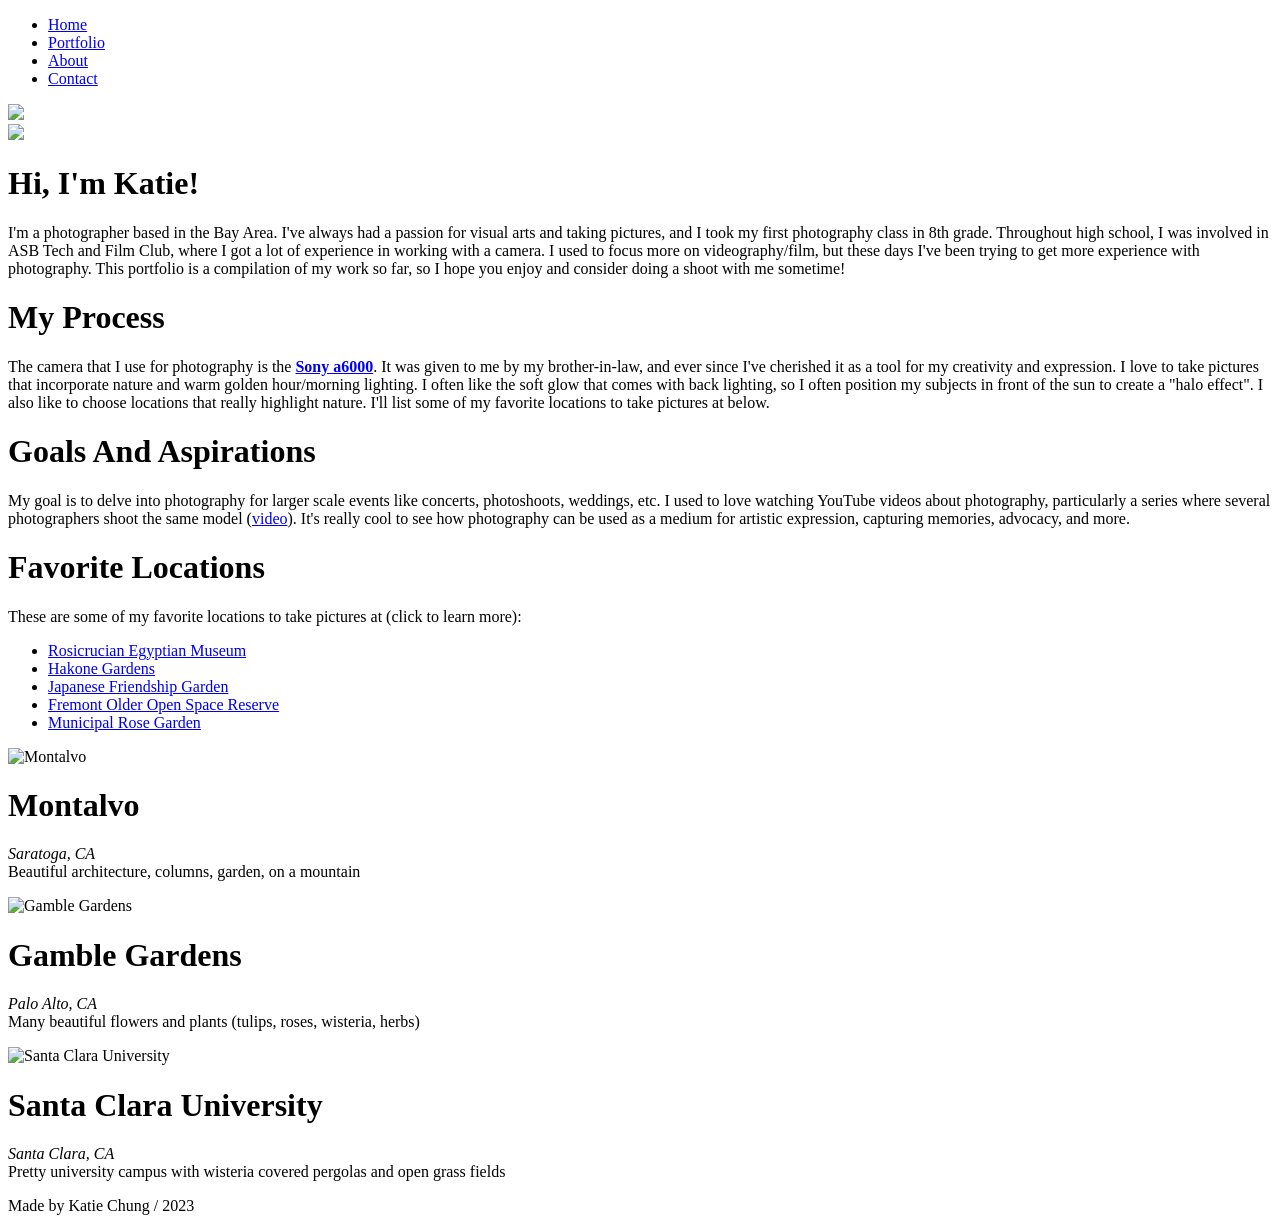
==== commit 604b94ae: "fix styling" ====
--- a/about.html
+++ b/about.html
@@ -6,16 +6,16 @@
     <meta name="viewport" content="width=device-width, initial-scale=1" />
 
     <!-- CSS Style Sheet-->
-    <link rel="stylesheet" href="style.css" />
+    <link rel="stylesheet" href="/photographyportfolio/style.css" />
 
     <title>Katie's Photography Portfolio</title>
   </head>
   <body>
     <ul>
-      <li><a href="./index.html">Home</a></li>
-      <li><a href="./portfolio.html">Portfolio</a></li>
-      <li><a href="./about.html">About</a></li>
-      <li><a href="./contact.html">Contact</a></li>
+      <li><a href="/photographyportfolio/index.html">Home</a></li>
+      <li><a href="/photographyportfolio/portfolio.html">Portfolio</a></li>
+      <li><a href="/photographyportfolio/about.html">About</a></li>
+      <li><a href="/photographyportfolio/contact.html">Contact</a></li>
     </ul>
 
     <div class="mainimg">
